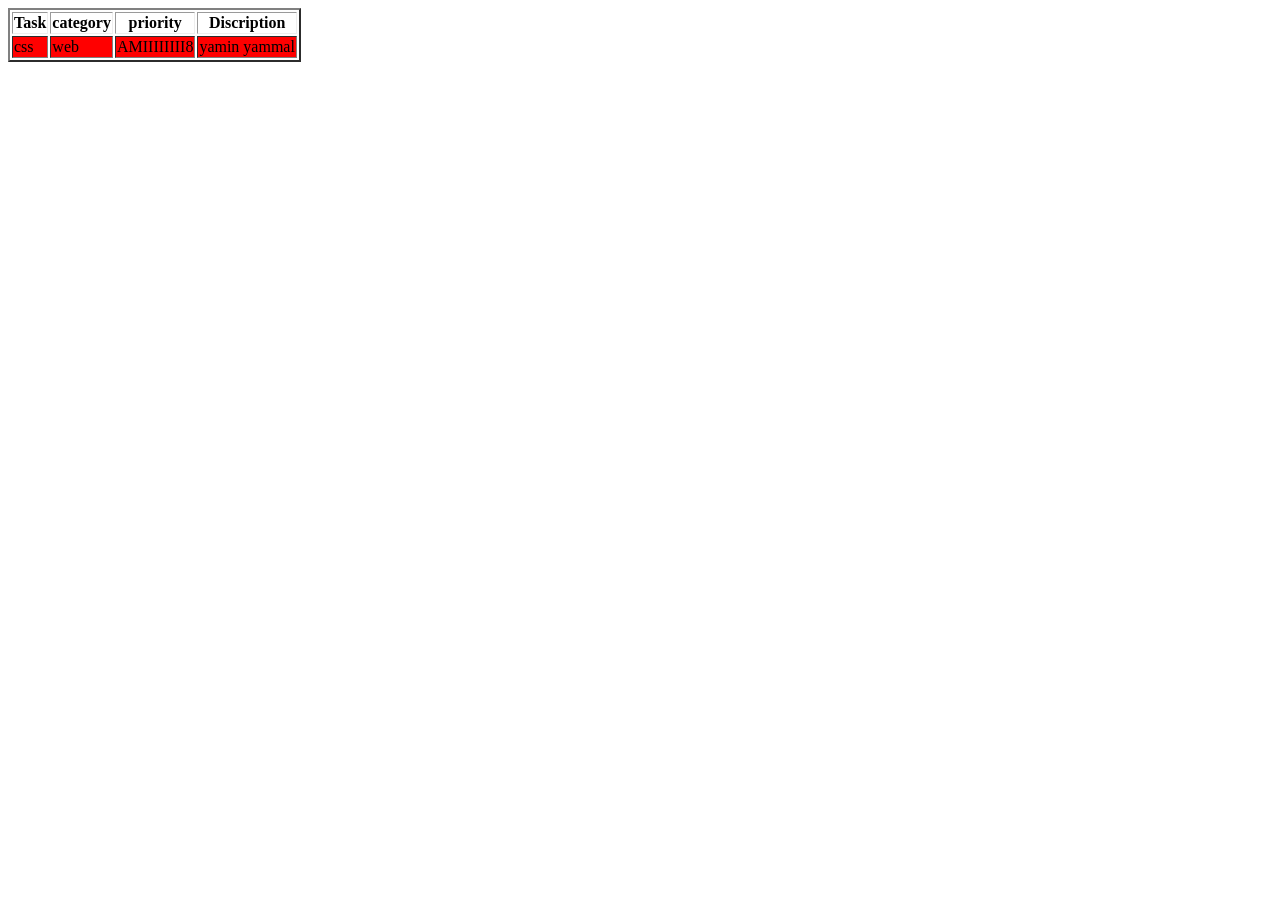
==== form.html @ 0f9ac2aa "section 3" ====
<!DOCTYPE html>
<html lang="en">
<head>
    <meta charset="UTF-8">
    <meta name="viewport" content="width=device-width, initial-scale=1.0">
    <title>Document</title>
    <style> 
        .zoma {
            border-bottom: 2px;
        }
    </style>
</head>
<body>
    
    <table border= 2 >
    <tr style="border: 1px;">
        <th>Task</th>
        <th>category</th>
        <th>priority</th>
        <th>Discription</th>
    </tr>
    <tr   >
        <td style="background-color: red; ">css</td>
        <td style="background-color: red;">web</td>
        <td style="background-color: red;">AMIIIIIIII8</td>
        <td style="background-color: red;">yamin yammal</td>
    </tr>

</table>
   
</body>
</html>
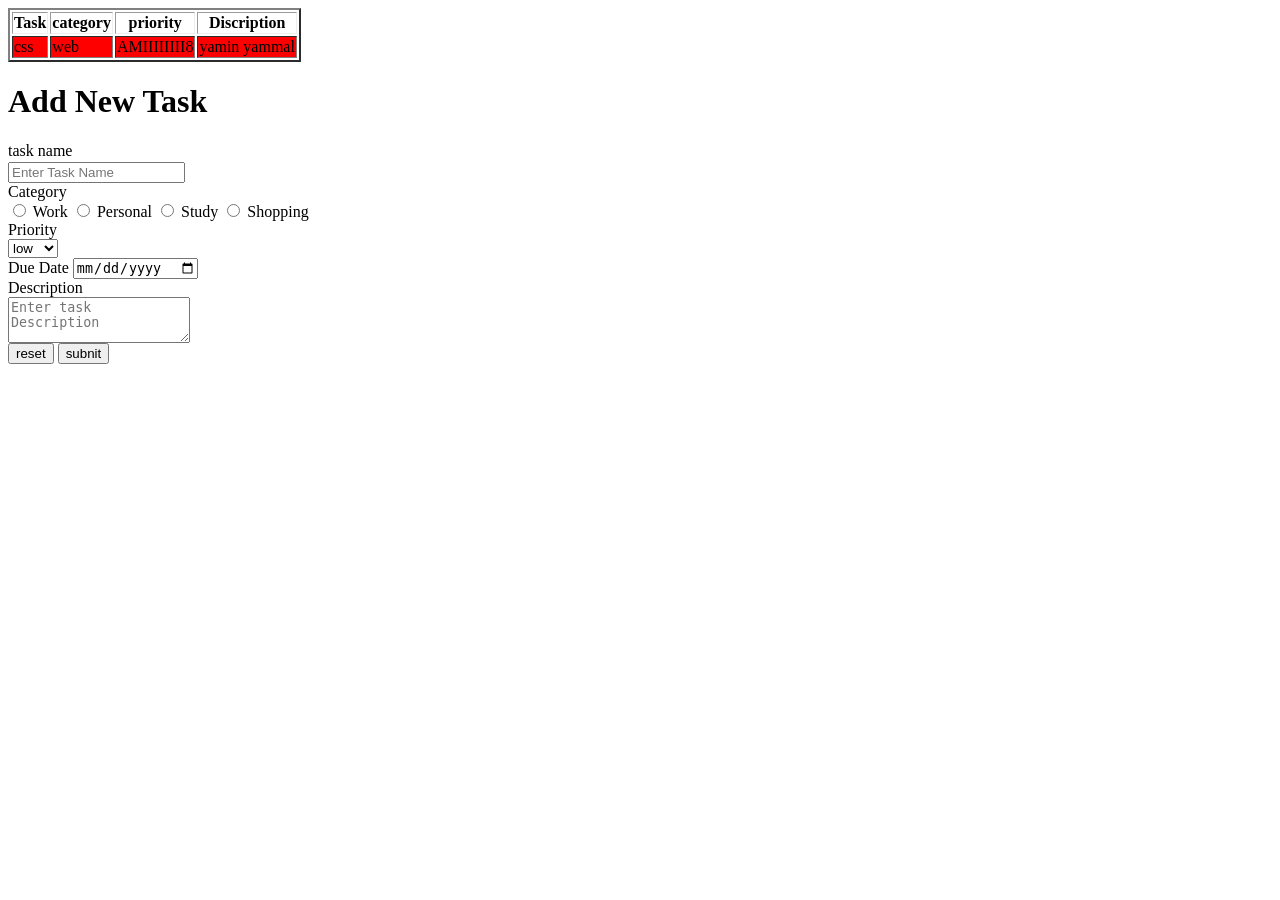
==== commit 338dd822: "form section added" ====
--- a/form.html
+++ b/form.html
@@ -27,6 +27,46 @@
     </tr>
 
 </table>
+
+<form action="#"  method="post">
+    <h1>Add New Task</h1>
+    <label for="task" style="display: block; margin-bottom: 2px;">task name</label>
+    <input style="display: block;" type="text" name="task" id="" placeholder="Enter Task Name">
+
+    <label for="task" style="display: block;">Category</label>
+    <input name="cat" type="radio" id="option" >
+    <label  for="option">Work</label>
+    
+
+    <input name="cat" type="radio" id="option" >
+    <label  for="option">Personal</label>
+    
+    <input name="cat" type="radio" id="option" >
+    <label  for="option">Study</label>
+    
+    <input name="cat" type="radio" id="option" >
+    <label  for="option">Shopping</label>
+
+    <label for="sel" style="display: block;">Priority</label>
+    <select  style="display: block;" name="" id="sel">
+        <option value="">low</option>
+        <option value="">Mid</option>
+        <option value="">High</option>
+    </select>
+<div>
+    <label  for="dat">Due Date</label>
+    <input type="date" id="dat">
+    </div>
+
+    <div>
+    <label for="des">Description</label>
+    <textarea  style="display: block; height: 40px;" name="" id="des" placeholder="Enter task Description"></textarea>
+    </div>
+    <button type="reset">reset</button>
+    <button type="submit">subnit</button>
+</form>
+
+
    
 </body>
 </html>
